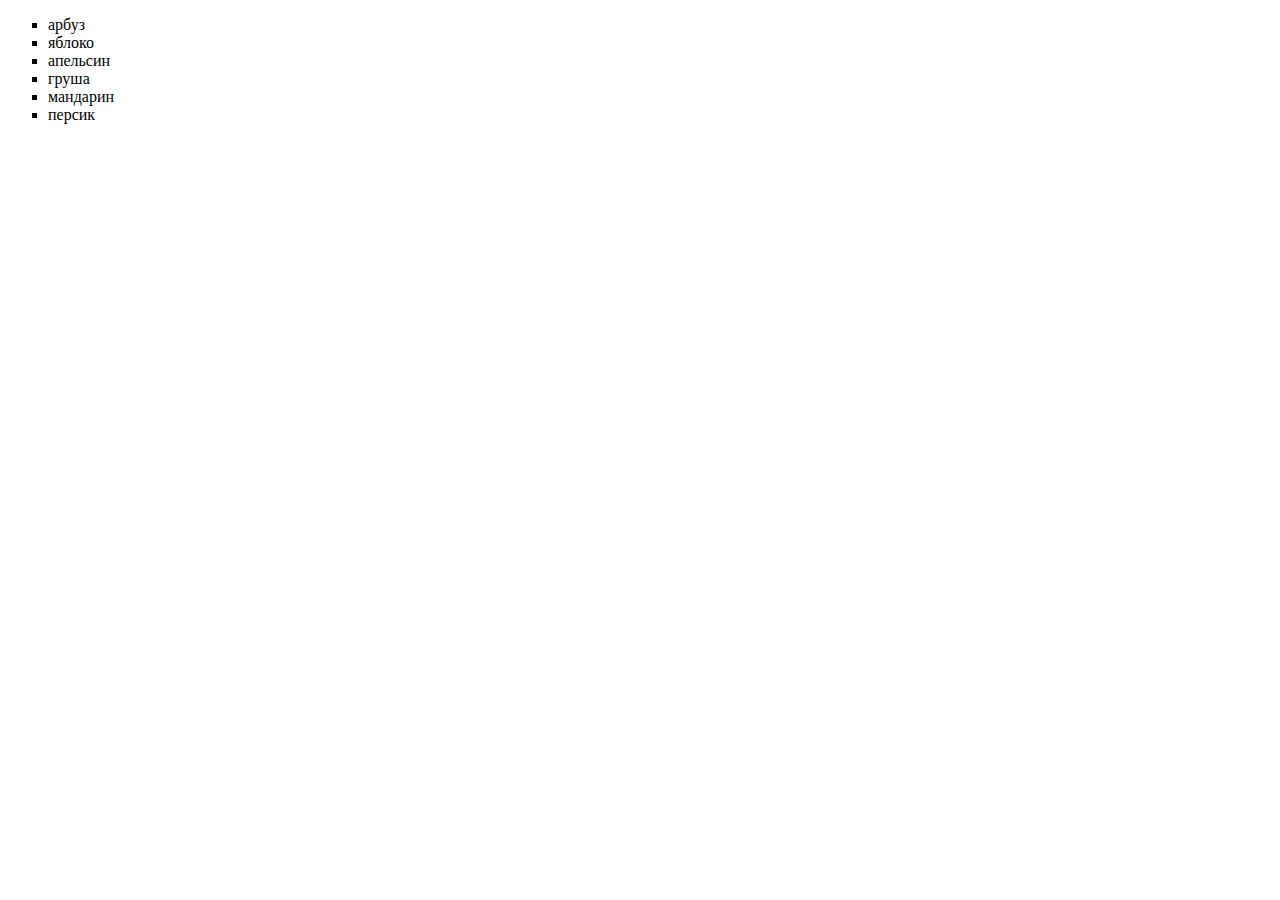
==== index.html @ 0c644a1b "59.1" ====
<!DOCTYPE html>
<html>
<head>
	<link rel="stylesheet" href="styles.css">
	<meta charset="utf-8">
	<title>Заголовок</title>
</head>
 <body>
<ul>
<li>арбуз</li>
<li>яблоко</li>
<li>апельсин</li>
<li>груша</li>
<li>мандарин</li>
<li>персик</li>
</ul>
 </body>
</html>
---- styles.css ----
ul{
   list-style-type: square;
}
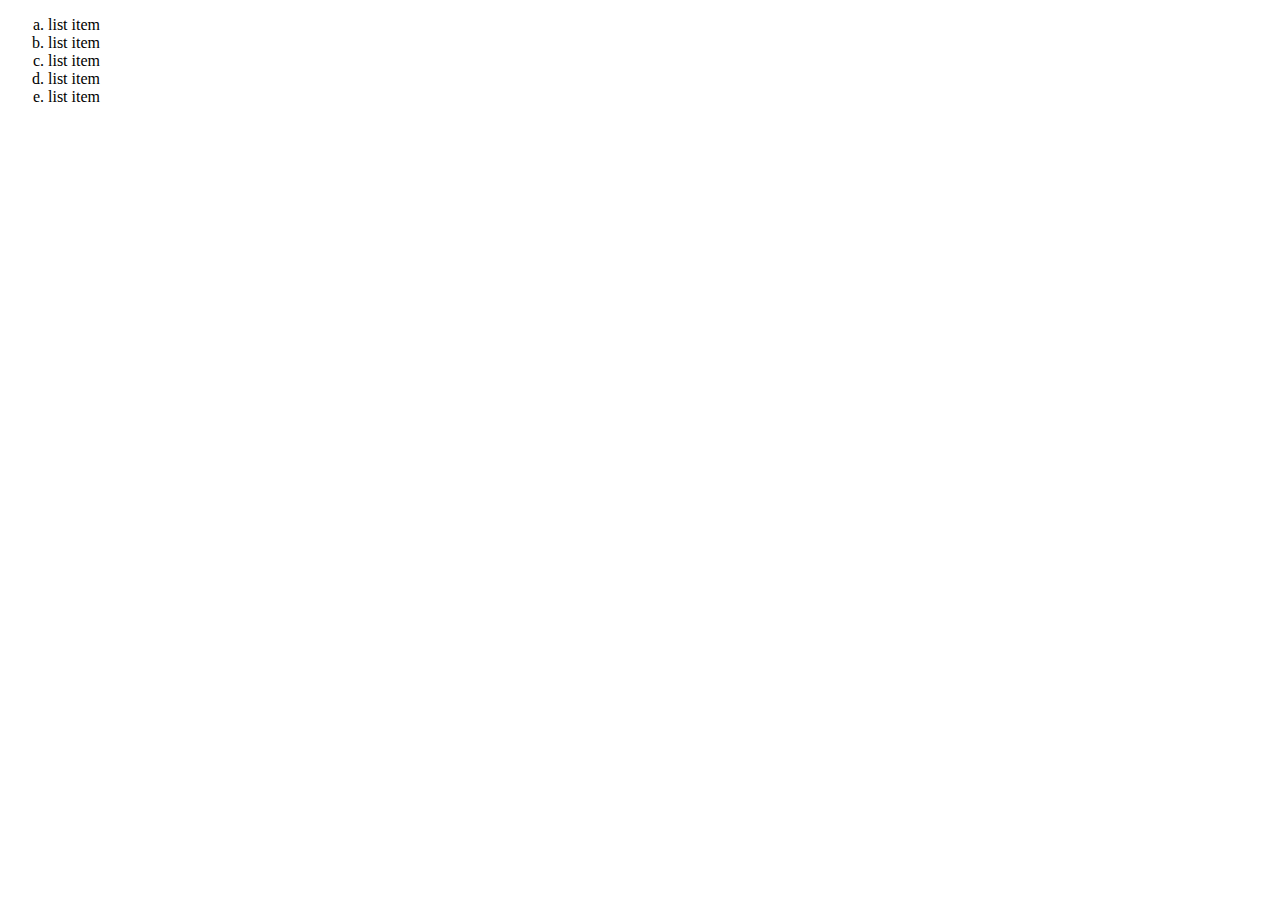
==== commit b1d069a8: "60.1" ====
--- a/index.html
+++ b/index.html
@@ -6,13 +6,12 @@
 	<title>Заголовок</title>
 </head>
  <body>
-<ul>
-<li>арбуз</li>
-<li>яблоко</li>
-<li>апельсин</li>
-<li>груша</li>
-<li>мандарин</li>
-<li>персик</li>
-</ul>
+<ol>
+<li>list item</li>
+<li>list item</li>
+<li>list item</li>
+<li>list item</li>
+<li>list item</li>
+</ol>
  </body>
 </html>
--- a/styles.css
+++ b/styles.css
@@ -1,3 +1,3 @@
-ul{
-   list-style-type: square;
+ ol{
+   list-style-type: lower-alpha;
 }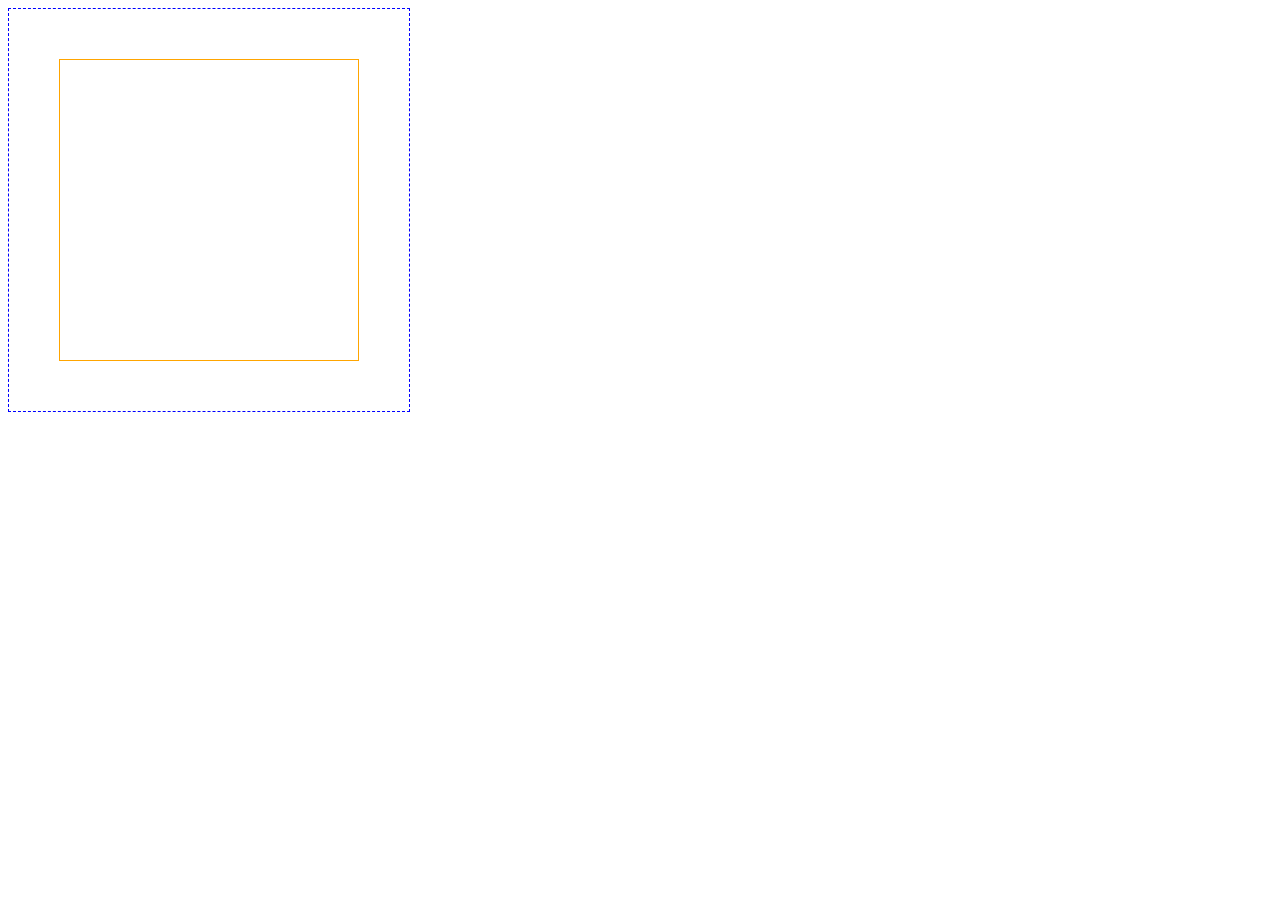
==== commit 23730d35: "61.1" ====
--- a/index.html
+++ b/index.html
@@ -6,12 +6,8 @@
 	<title>Заголовок</title>
 </head>
  <body>
-<ol>
-<li>list item</li>
-<li>list item</li>
-<li>list item</li>
-<li>list item</li>
-<li>list item</li>
-</ol>
+<div id="parent">
+    <div id="child"></div>
+</div>
  </body>
 </html>
--- a/styles.css
+++ b/styles.css
@@ -1,3 +1,10 @@
- ol{
-   list-style-type: lower-alpha;
+#parent {
+   width: 400px;
+   border: 1px dashed blue;
+}
+
+#child {
+   height: 300px;
+   border: 1px solid orange;
+   margin: 50px;
 }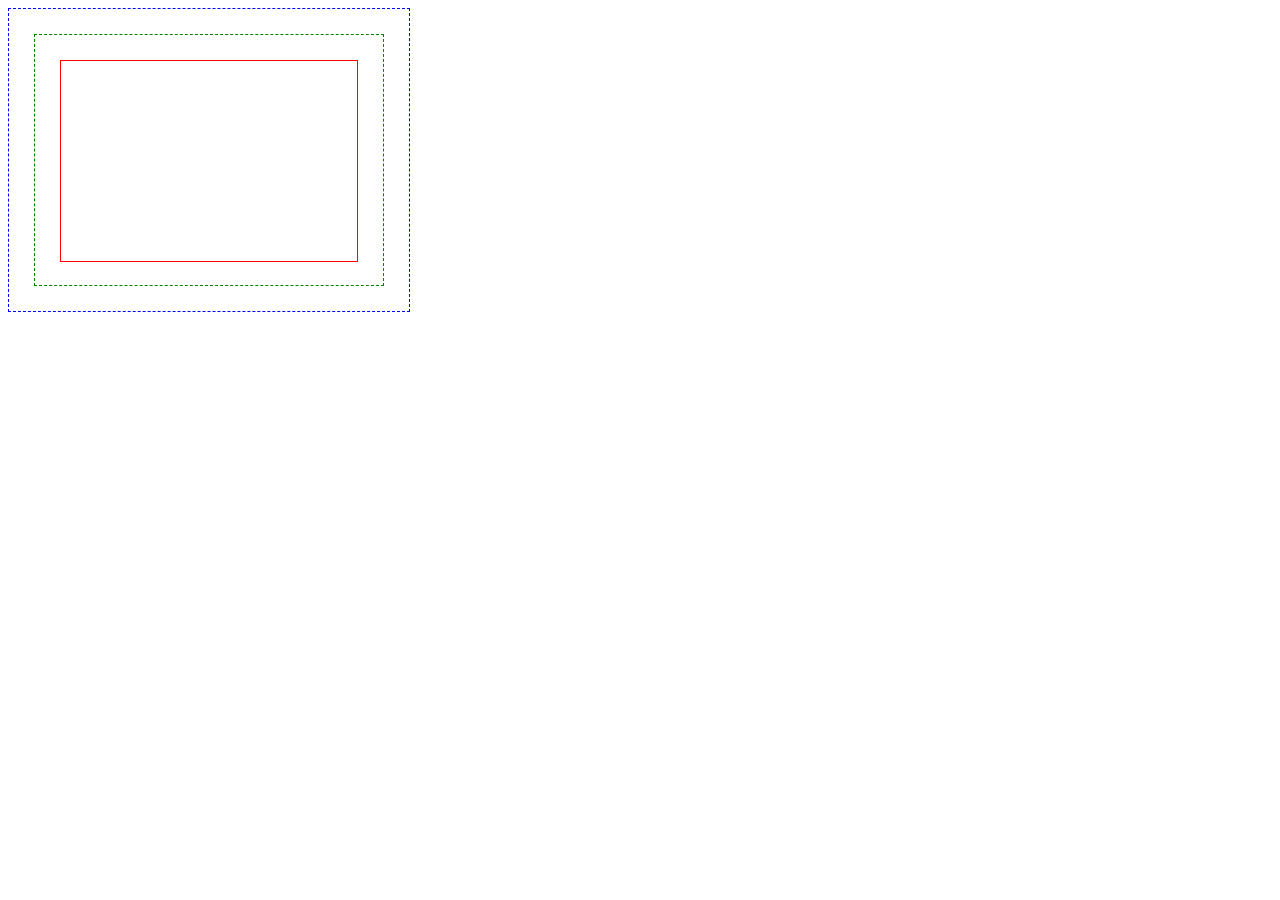
==== commit 4e8ede23: "61.2" ====
--- a/index.html
+++ b/index.html
@@ -7,7 +7,9 @@
 </head>
  <body>
 <div id="parent">
-    <div id="child"></div>
+<div id="father">
+<div id="child"></div>
+</div>
 </div>
  </body>
 </html>
--- a/styles.css
+++ b/styles.css
@@ -2,9 +2,14 @@
    width: 400px;
    border: 1px dashed blue;
 }
+#father {
+   height: 250px; 
+   border: 1px dashed green;
+   margin: 25px;
+}
 
 #child {
-   height: 300px;
-   border: 1px solid orange;
-   margin: 50px;
+   height: 200px;
+   border: 1px solid red;
+   margin: 25px;
 }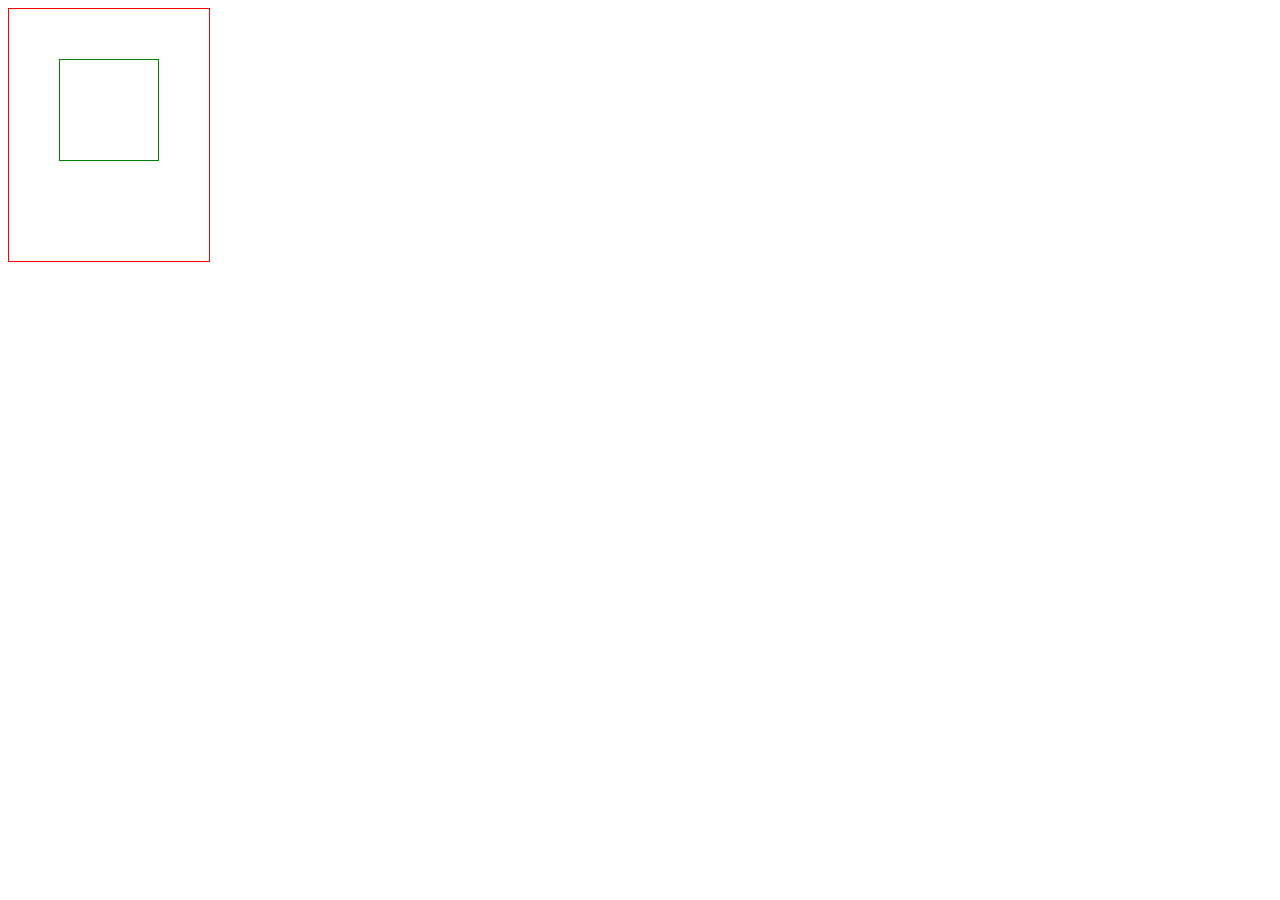
==== commit 9eef65ee: "62.1" ====
--- a/index.html
+++ b/index.html
@@ -7,9 +7,7 @@
 </head>
  <body>
 <div id="parent">
-<div id="father">
-<div id="child"></div>
-</div>
+    <div id="child"></div>
 </div>
  </body>
 </html>
--- a/styles.css
+++ b/styles.css
@@ -1,15 +1,13 @@
 #parent {
-   width: 400px;
-   border: 1px dashed blue;
+   width: 200px;
+   border: 1px solid red;
 }
-#father {
-   height: 250px; 
-   border: 1px dashed green;
-   margin: 25px;
-}
-
 #child {
-   height: 200px;
-   border: 1px solid red;
-   margin: 25px;
+   margin-top:    50px;
+   margin-right:  50px;
+   margin-bottom: 100px; 
+   margin-left:   50px; 
+   
+   height: 100px;
+   border: 1px solid green;
 }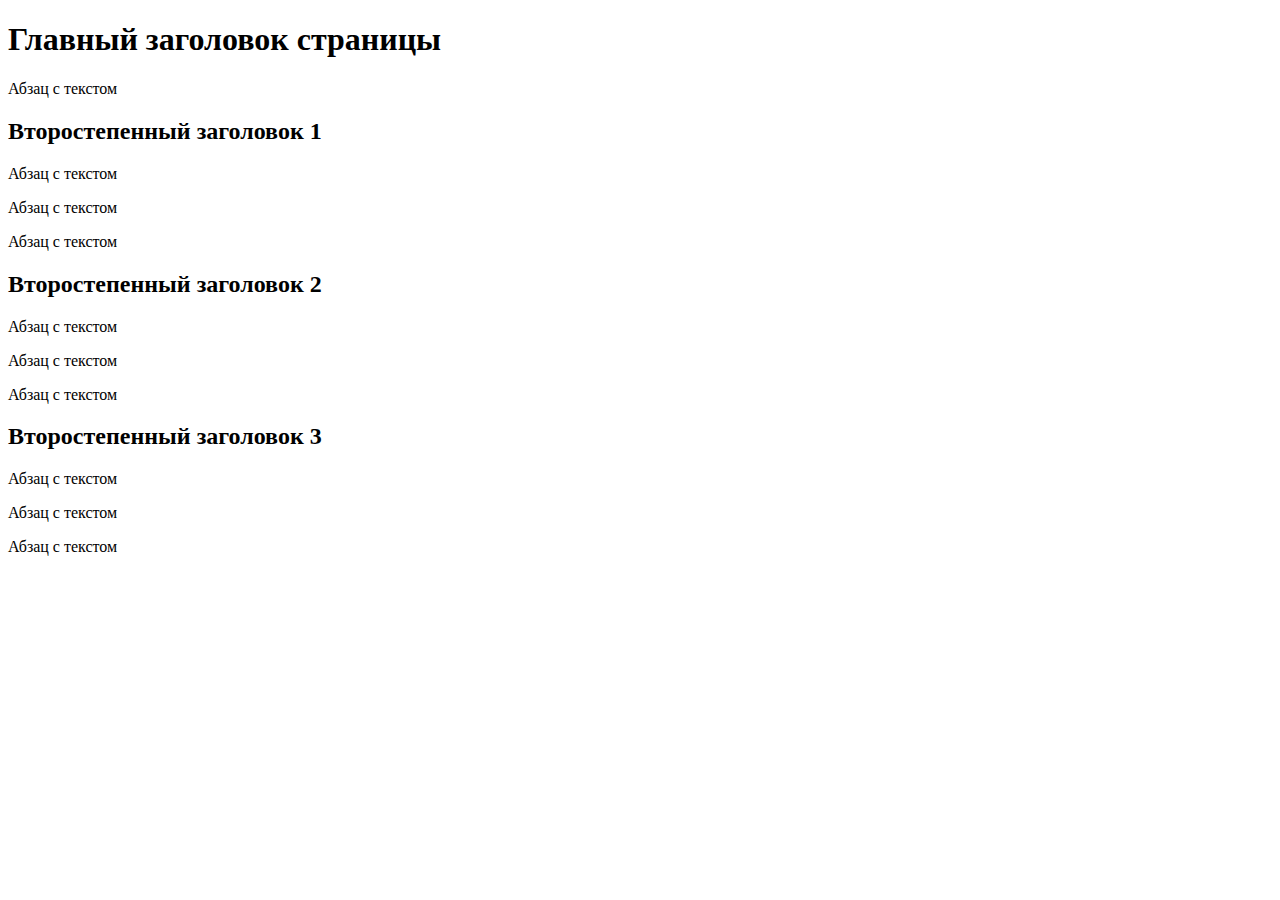
==== commit 70511c9c: "new 8.1" ====
--- a/index.html
+++ b/index.html
@@ -6,8 +6,19 @@
 	<title>Заголовок</title>
 </head>
  <body>
-<div id="parent">
-    <div id="child"></div>
-</div>
+<h1>Главный заголовок страницы</h1>
+<p>Абзац с текстом</p>
+<h2>Второстепенный заголовок 1</h2>
+<p>Абзац с текстом</p>
+<p>Абзац с текстом</p>
+<p>Абзац с текстом</p>
+<h2>Второстепенный заголовок 2</h2>
+<p>Абзац с текстом</p>
+<p>Абзац с текстом</p>
+<p>Абзац с текстом</p>
+<h2>Второстепенный заголовок 3</h2>
+<p>Абзац с текстом</p>
+<p>Абзац с текстом</p>
+<p>Абзац с текстом</p>
  </body>
-</html>
+</html>--- a/styles.css
+++ b/styles.css
@@ -3,10 +3,10 @@
    border: 1px solid red;
 }
 #child {
-   margin-top:    50px;
-   margin-right:  50px;
-   margin-bottom: 100px; 
-   margin-left:   50px; 
+   margin-top:    20px;
+   margin-right:  70px;
+   margin-bottom: 20px; 
+   margin-left:   70px; 
    
    height: 100px;
    border: 1px solid green;
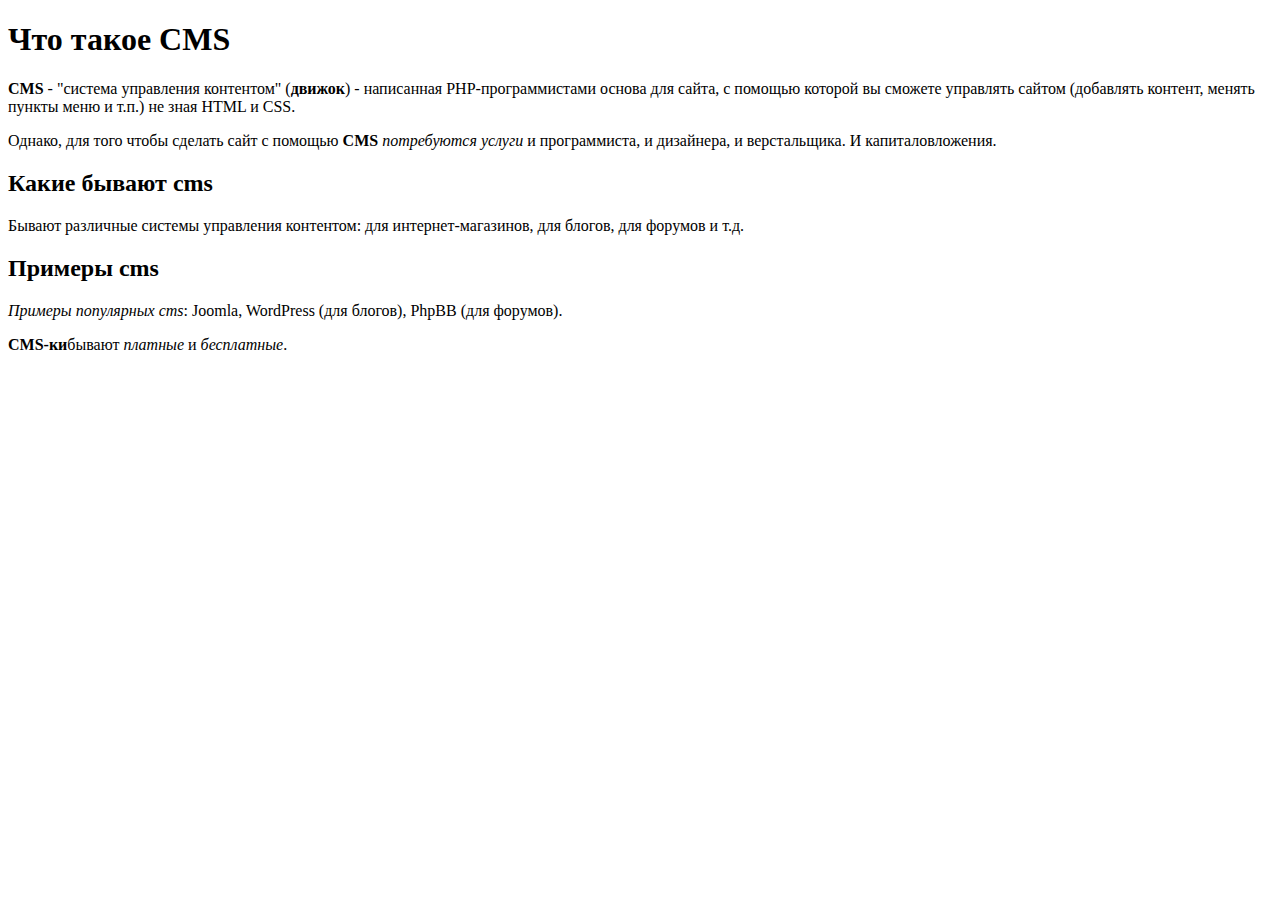
==== commit f2e7afe0: "new 8.2" ====
--- a/index.html
+++ b/index.html
@@ -1,24 +1,23 @@
 <!DOCTYPE html>
 <html>
 <head>
-	<link rel="stylesheet" href="styles.css">
 	<meta charset="utf-8">
 	<title>Заголовок</title>
 </head>
  <body>
-<h1>Главный заголовок страницы</h1>
-<p>Абзац с текстом</p>
-<h2>Второстепенный заголовок 1</h2>
-<p>Абзац с текстом</p>
-<p>Абзац с текстом</p>
-<p>Абзац с текстом</p>
-<h2>Второстепенный заголовок 2</h2>
-<p>Абзац с текстом</p>
-<p>Абзац с текстом</p>
-<p>Абзац с текстом</p>
-<h2>Второстепенный заголовок 3</h2>
-<p>Абзац с текстом</p>
-<p>Абзац с текстом</p>
-<p>Абзац с текстом</p>
+<h1>Что такое CMS</h1>
+<p><b>CMS</b> - "система управления контентом"
+(<b>движок</b>) - написанная PHP-программистами основа для сайта, с помощью
+которой вы сможете управлять сайтом (добавлять контент, менять пункты меню и т.п.) не зная HTML и CSS.</p>
+<p> Однако, для того чтобы сделать сайт с помощью <b>CMS</b> <I>потребуются услуги</I> и программиста, и дизайнера, и верстальщика. И капиталовложения.</p>
+
+<h2>Какие бывают cms</h2>
+
+<p>Бывают различные системы управления контентом: для интернет-магазинов, для блогов, для форумов и т.д.</p>
+
+<h2>Примеры cms</h2>
+
+<p><i>Примеры популярных cms</i>: Joomla, WordPress (для блогов), PhpBB (для форумов).</p>
+<p><b>CMS-ки</b>бывают <i>платные</i> и <i>бесплатные</i>.</p>
  </body>
 </html>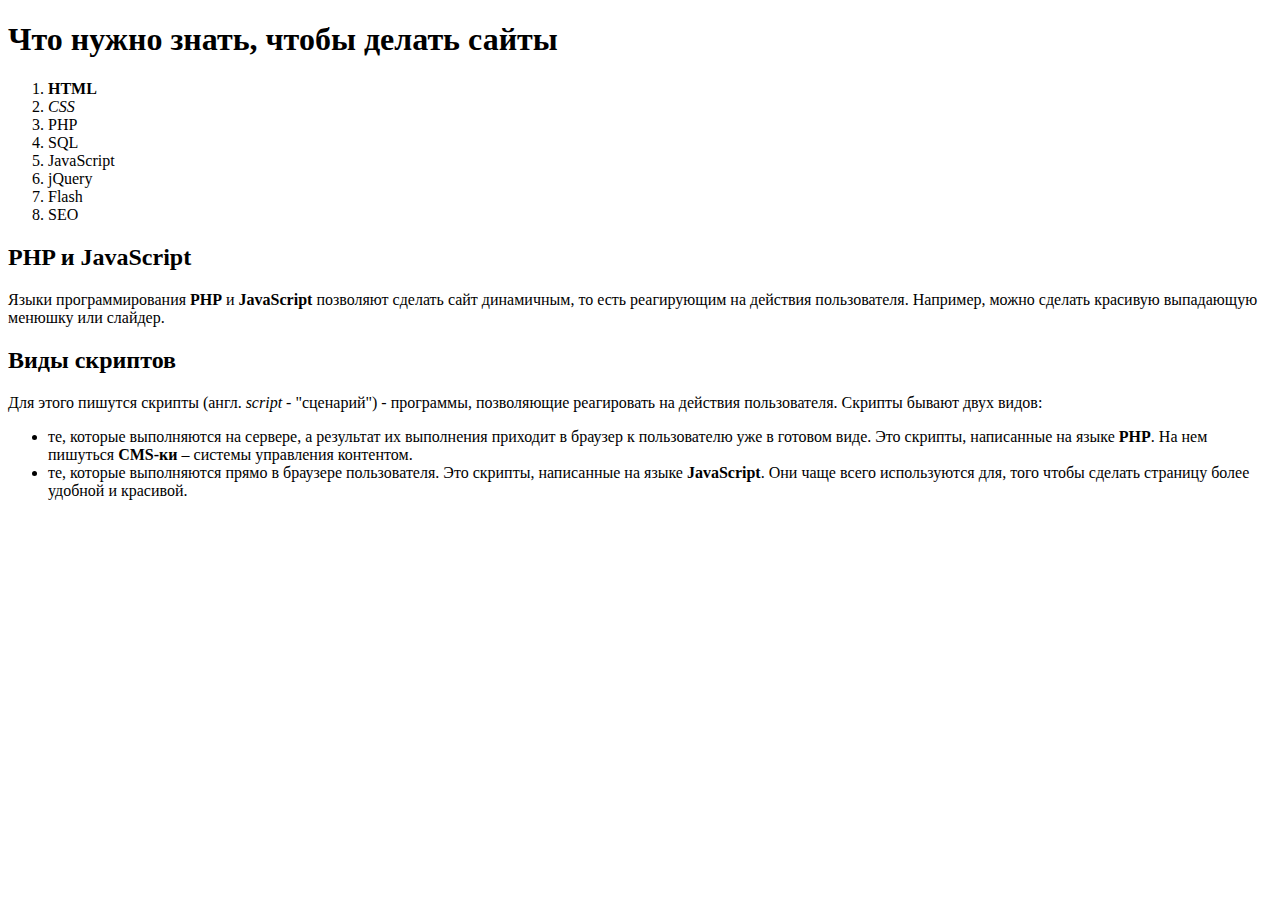
==== commit 496db9f2: "new 8.3" ====
--- a/index.html
+++ b/index.html
@@ -5,19 +5,34 @@
 	<title>Заголовок</title>
 </head>
  <body>
-<h1>Что такое CMS</h1>
-<p><b>CMS</b> - "система управления контентом"
-(<b>движок</b>) - написанная PHP-программистами основа для сайта, с помощью
-которой вы сможете управлять сайтом (добавлять контент, менять пункты меню и т.п.) не зная HTML и CSS.</p>
-<p> Однако, для того чтобы сделать сайт с помощью <b>CMS</b> <I>потребуются услуги</I> и программиста, и дизайнера, и верстальщика. И капиталовложения.</p>
+<h1>
+Что нужно знать, чтобы делать сайты
+</h1>
 
-<h2>Какие бывают cms</h2>
+<p>
+<ol>
+<li><b> HTML</b></li>
+<li><i> CSS</i></li>
+<li> PHP</li>
+<li> SQL</li>
+<li> JavaScript</li>
+<li> jQuery</li>
+<li> Flash</li>
+<li> SEO</li>
+</ol>
+</p>
 
-<p>Бывают различные системы управления контентом: для интернет-магазинов, для блогов, для форумов и т.д.</p>
+<h2>PHP и JavaScript</h2>
 
-<h2>Примеры cms</h2>
+<p>Языки программирования <b>PHP</b> и <b>JavaScript</b> позволяют сделать сайт динамичным, то есть реагирующим на действия пользователя. Например, можно сделать красивую выпадающую менюшку или слайдер.</p>
 
-<p><i>Примеры популярных cms</i>: Joomla, WordPress (для блогов), PhpBB (для форумов).</p>
-<p><b>CMS-ки</b>бывают <i>платные</i> и <i>бесплатные</i>.</p>
+<h2>Виды скриптов</h2>
+
+<p>Для этого пишутся скрипты (англ. <i>script</i> - "сценарий") - программы, позволяющие реагировать на действия пользователя. Скрипты бывают двух видов:</p>
+
+<ul>
+<li>те, которые выполняются на сервере, а результат их выполнения приходит в браузер к пользователю уже в готовом виде. Это скрипты, написанные на языке <b>PHP</b>. На нем пишуться <b>CMS-ки</b> – системы управления контентом.</li>
+<li>те, которые выполняются прямо в браузере пользователя. Это скрипты, написанные на языке <b>JavaScript</b>. Они чаще всего используются для, того чтобы сделать страницу более удобной и красивой.</li>
+</ul>
  </body>
 </html>